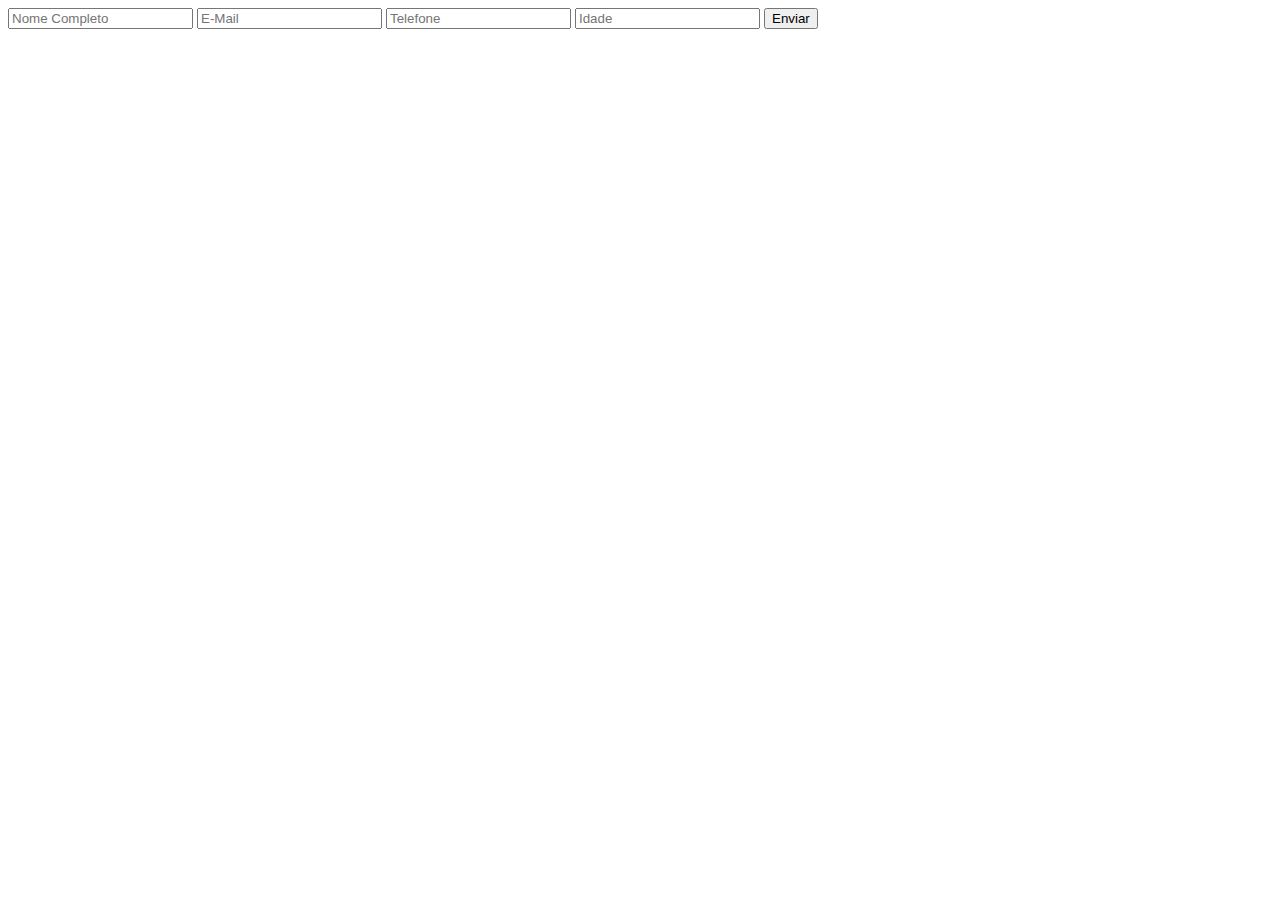
==== Aula04/index.html @ 5a766471 "Alteracao na aula03 e criacao da estrutura da aula04" ====
<!DOCTYPE html>
<html lang="en">
<head>
    <meta charset="UTF-8">
    <meta http-equiv="X-UA-Compatible" content="IE=edge">
    <meta name="viewport" content="width=device-width, initial-scale=1.0">
    <title>Formulário</title>
</head>
<body>
    
    <form> 
        <input type="text" placeholder="Nome Completo" name="txtNome" id="txtNome" required>
        <input type="text" placeholder="E-Mail" name="txtEmail" id="txtEmail" required>
        <input type="text" placeholder="Telefone" name="txtTelefone" id="txtTelefone" required>
        <input type="text" placeholder="Idade" name="txtIdade" id="txtIdade" required>
        <button>Enviar</button>
    </form>



</body>
</html>
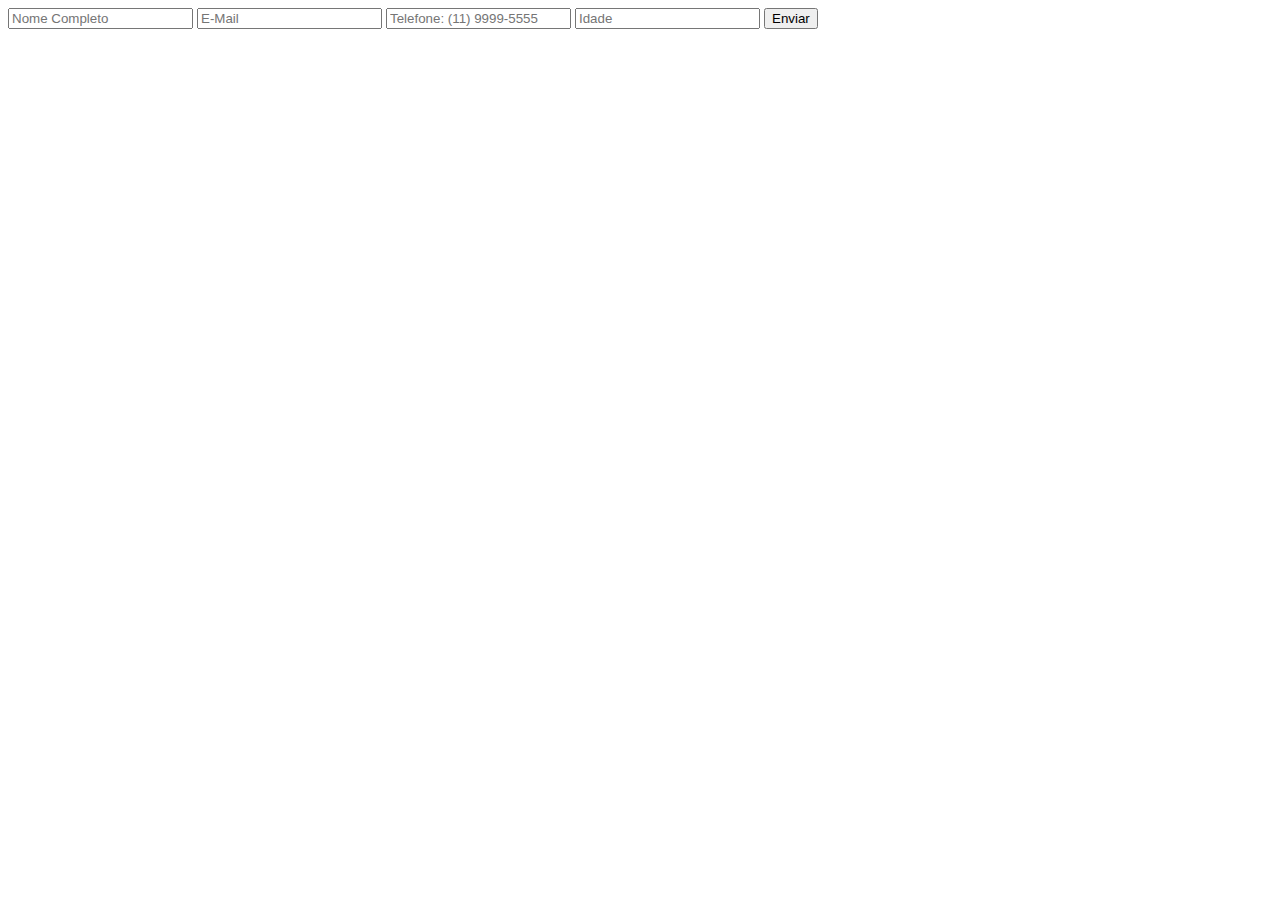
==== commit 14bcbc79: "Funcao para validar os campos do formulario" ====
--- a/Aula04/index.html
+++ b/Aula04/index.html
@@ -10,13 +10,13 @@
     
     <form> 
         <input type="text" placeholder="Nome Completo" name="txtNome" id="txtNome" required>
-        <input type="text" placeholder="E-Mail" name="txtEmail" id="txtEmail" required>
-        <input type="text" placeholder="Telefone" name="txtTelefone" id="txtTelefone" required>
-        <input type="text" placeholder="Idade" name="txtIdade" id="txtIdade" required>
-        <button>Enviar</button>
+        <input type="email" placeholder="E-Mail" name="txtEmail" id="txtEmail" required>
+        <input type="text" placeholder="Telefone: (11) 9999-5555" name="txtTelefone" id="txtTelefone" required>
+        <input type="number" placeholder="Idade" name="txtIdade" id="txtIdade" required>
+        <button onclick="valida()">Enviar</button>
     </form>
 
 
-
+<script src="js/script.js"></script>
 </body>
 </html>